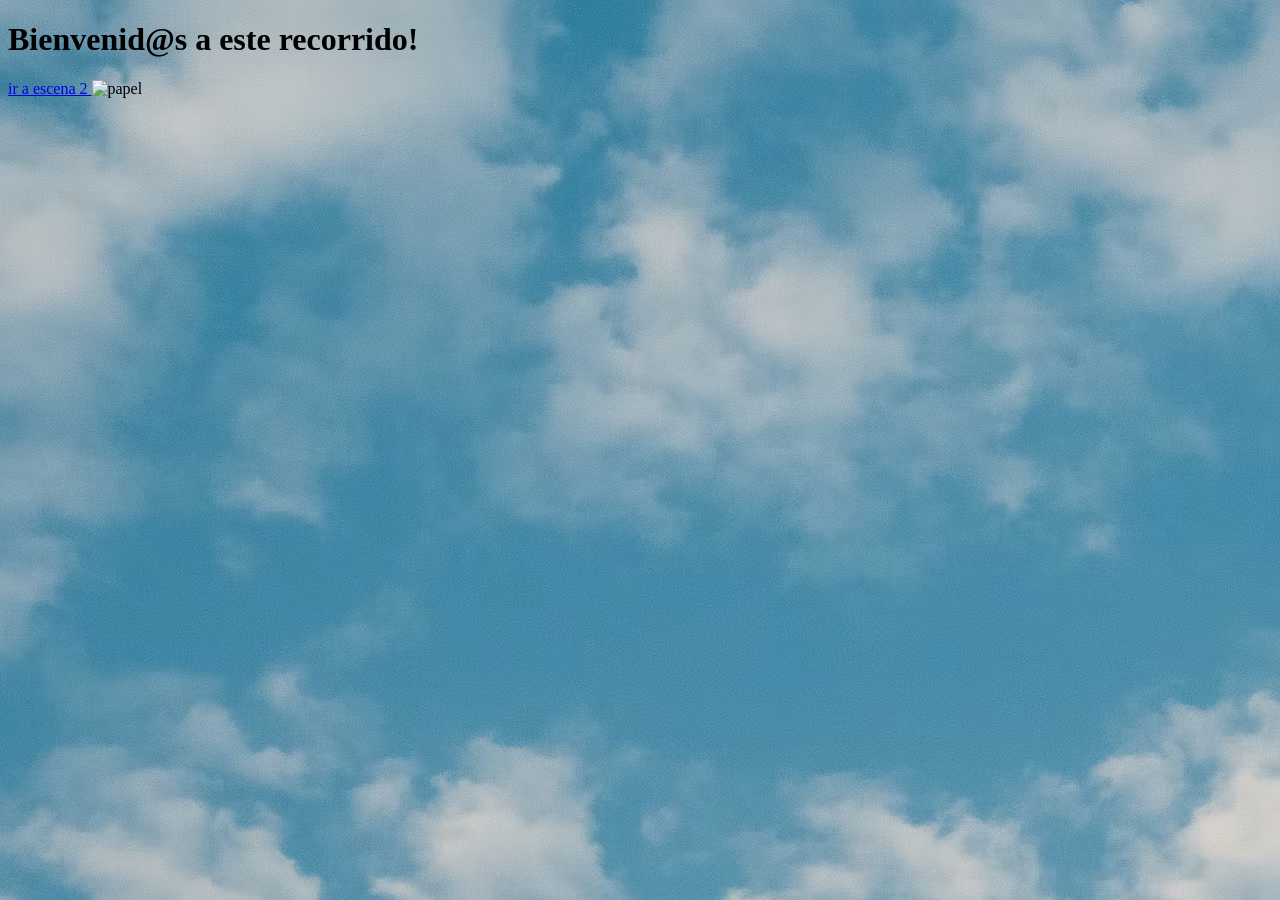
==== index.html @ e3be35d4 "imagenes del recorrido" ====
<!DOCTYPE html>
<html lang="en">
<head>
    <meta charset="UTF-8">
    <meta name="viewport" content="width=device-width, initial-scale=1.0">
    <title>Document</title>
<link rel="stylesheet" href="style.css">
<script src="script.js"></script>


</head>
<body id="index">
    <h1> Bienvenid@s a este recorrido! </h1>

    <a href="escena2.html">ir a escena 2 </a>
    <img src="assets/aviones militares.jpg" alt=" papel"/>
</body>
</html>
---- style.css ----
img{ 

    width:30vw;

}
#index{ background-image: url("/assets/Nubes\ en\ el\ cielo\ .avif");

}
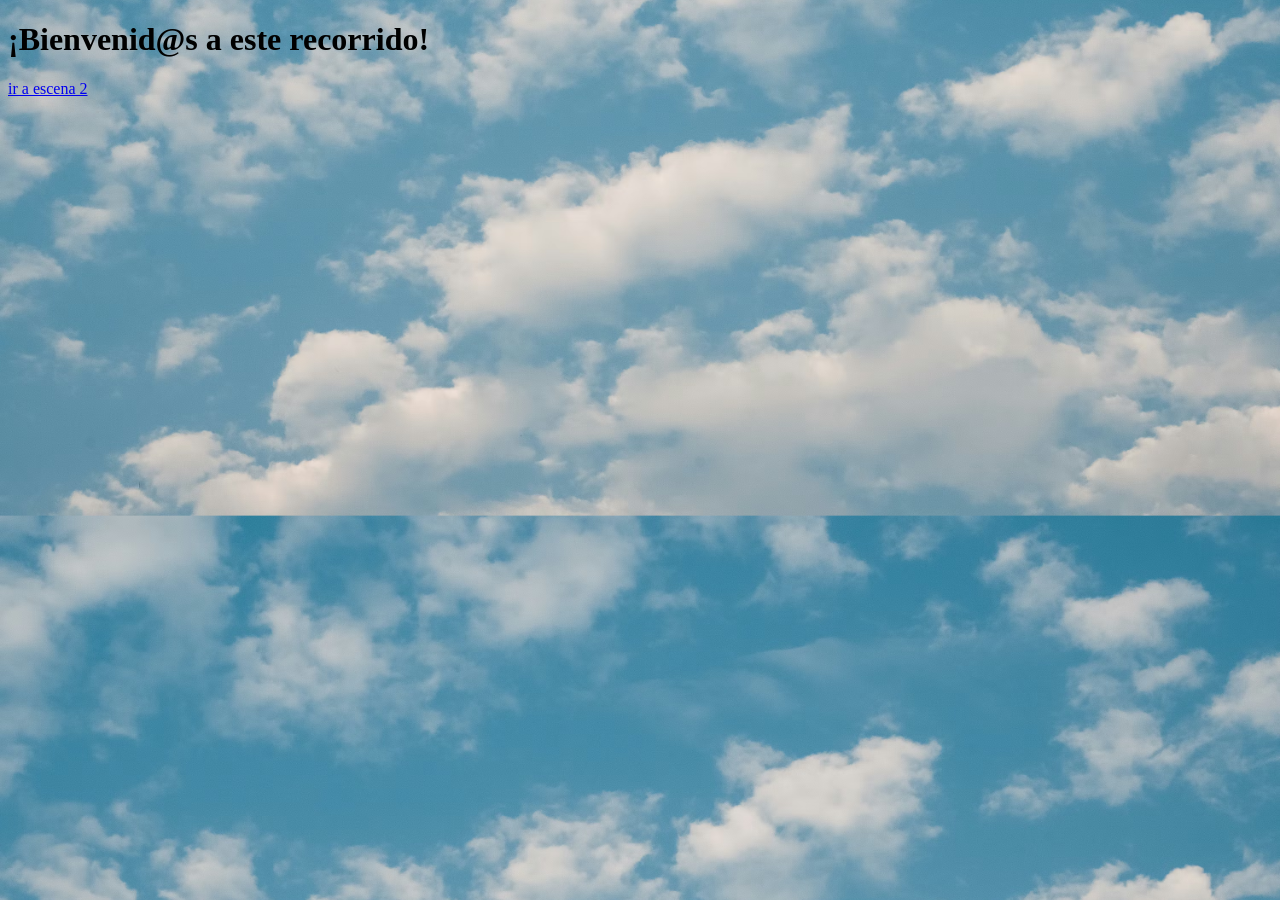
==== commit 295aed35: "super trabajo" ====
--- a/index.html
+++ b/index.html
@@ -10,9 +10,14 @@
 
 </head>
 <body id="index">
-    <h1> Bienvenid@s a este recorrido! </h1>
+    <h1> ¡Bienvenid@s a este recorrido! </h1>
 
     <a href="escena2.html">ir a escena 2 </a>
-    <img src="assets/aviones militares.jpg" alt=" papel"/>
+    <br>
+    <br>
+    <br>
+    <br>
+    <br>
+
 </body>
 </html>
--- a/style.css
+++ b/style.css
@@ -1,8 +1,15 @@
-img{ 
+img { 
+    width: 30vw;
+}
 
-    width:30vw;
+#index { 
+    background-image: url("/assets/Nubes\ en\ el\ cielo\ .avif");
+    background-size: cover;
+    background-position: center;
+}
 
-}
-#index{ background-image: url("/assets/Nubes\ en\ el\ cielo\ .avif");
-
+#escena6 { 
+    background-image: url("./assets/Cielo\ Rosado.jpg");
+    background-size: cover;
+    background-position: center;
 }
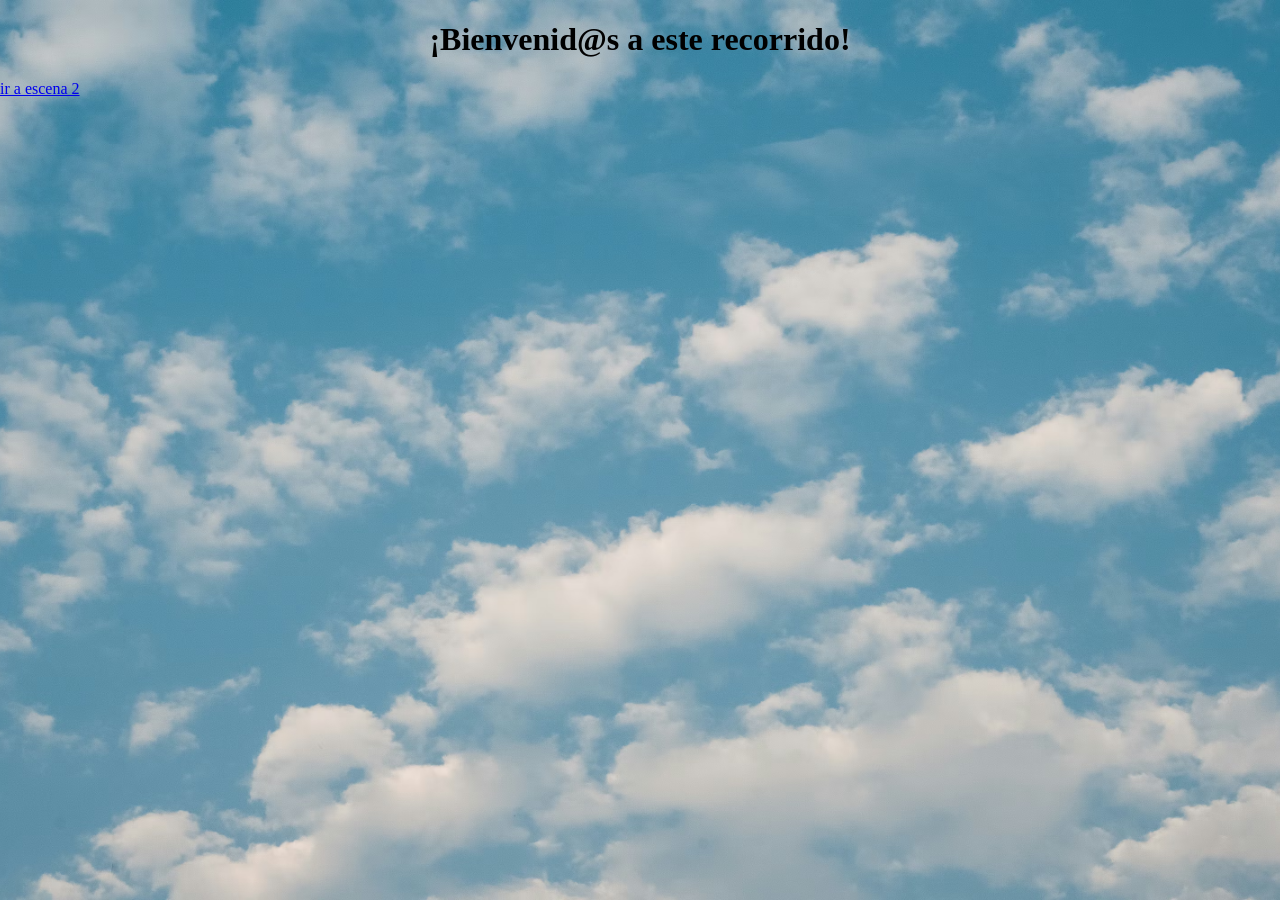
==== commit 02d36db7: "hice cambios en el index" ====
--- a/index.html
+++ b/index.html
@@ -12,6 +12,7 @@
 <body id="index">
     <h1> ¡Bienvenid@s a este recorrido! </h1>
 
+
     <a href="escena2.html">ir a escena 2 </a>
     <br>
     <br>
--- a/style.css
+++ b/style.css
@@ -1,5 +1,19 @@
+html, body {
+    width: 100%;
+    height: 100%;
+    margin: 0;
+    padding: 0;
+    overflow-x: hidden;
+}
+
+h1 {
+    text-align: center;
+}
+
 img { 
-    width: 30vw;
+    max-width: 100%;
+    height: auto;
+    display: block;
 }
 
 #index { 
@@ -12,4 +26,4 @@
     background-image: url("./assets/Cielo\ Rosado.jpg");
     background-size: cover;
     background-position: center;
-}+}
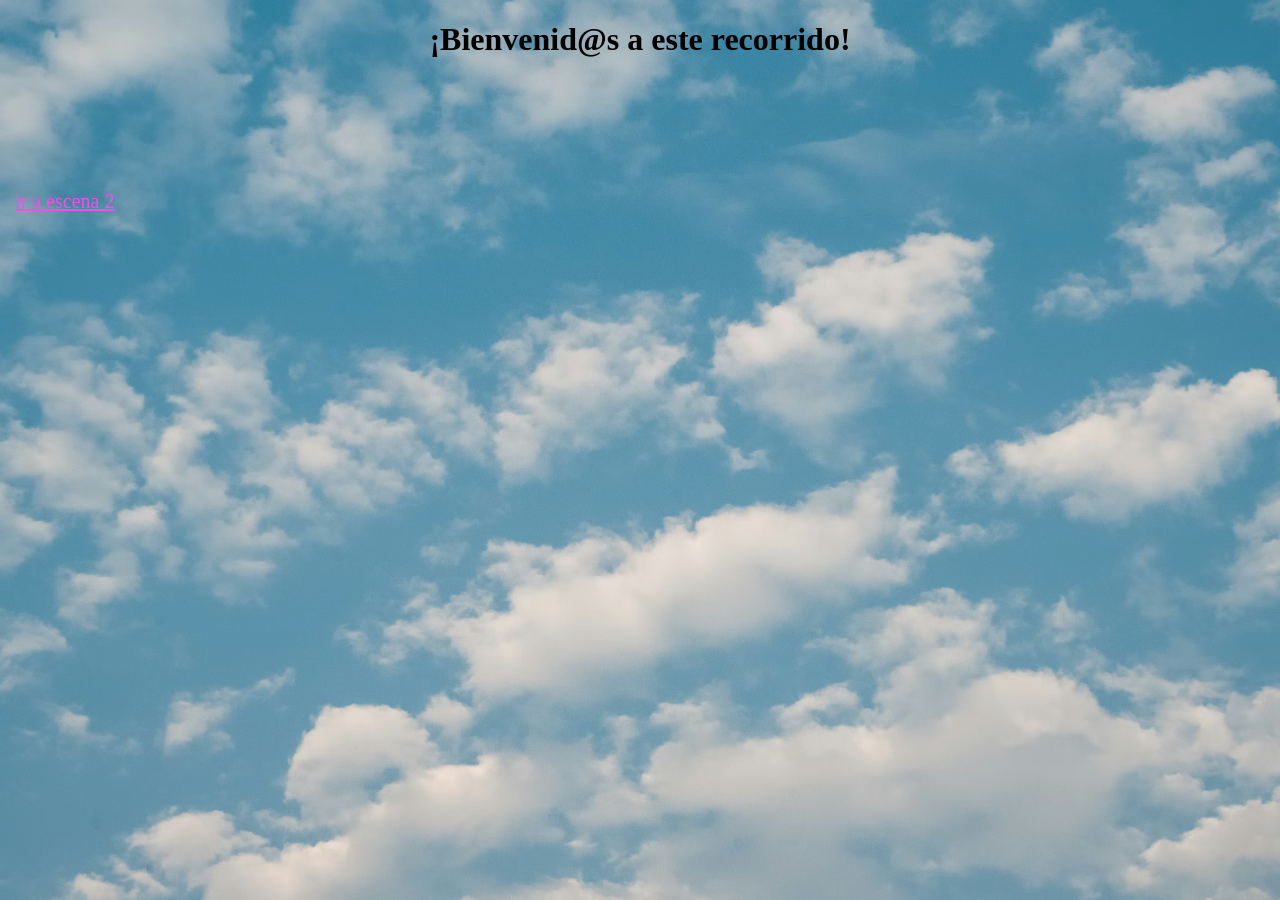
==== commit 91422e19: "cambios en el script" ====
--- a/index.html
+++ b/index.html
@@ -12,6 +12,11 @@
 <body id="index">
     <h1> ¡Bienvenid@s a este recorrido! </h1>
 
+    <br>
+    <br>
+    <br>
+    <br>
+    <br>
 
     <a href="escena2.html">ir a escena 2 </a>
     <br>
--- a/style.css
+++ b/style.css
@@ -17,13 +17,44 @@
 }
 
 #index { 
-    background-image: url("/assets/Nubes\ en\ el\ cielo\ .avif");
+    background-image: url("./assets/Nubes%20en%20el%20cielo%20.avif");
     background-size: cover;
-    background-position: center;
 }
 
 #escena6 { 
-    background-image: url("./assets/Cielo\ Rosado.jpg");
+    background-image: url("./assets/Cielo%20Rosado.jpg");
     background-size: cover;
-    background-position: center;
+    
 }
+
+a {
+    font-size: 20px;
+    padding: 10px 15px;
+    display: inline-block;
+    margin: 10px 0;
+    color: #f34eed;
+}
+
+#escena4 {
+    background-image: url("./assets/Cielo%20estrellado.jpg");
+    background-size: cover;
+}
+
+#escena4 h1,
+#escena4 a {
+    color: white;
+}
+
+#escena5{
+    background-image:url("./assets/Sol.jpg");
+    background-size: cover;
+}
+
+#escena2{ 
+    background-image: url("./assets/\ mar\ .jpg");
+    background-size: cover;
+}
+
+#escena3a {
+background-color: rgb(121, 179, 240);
+}
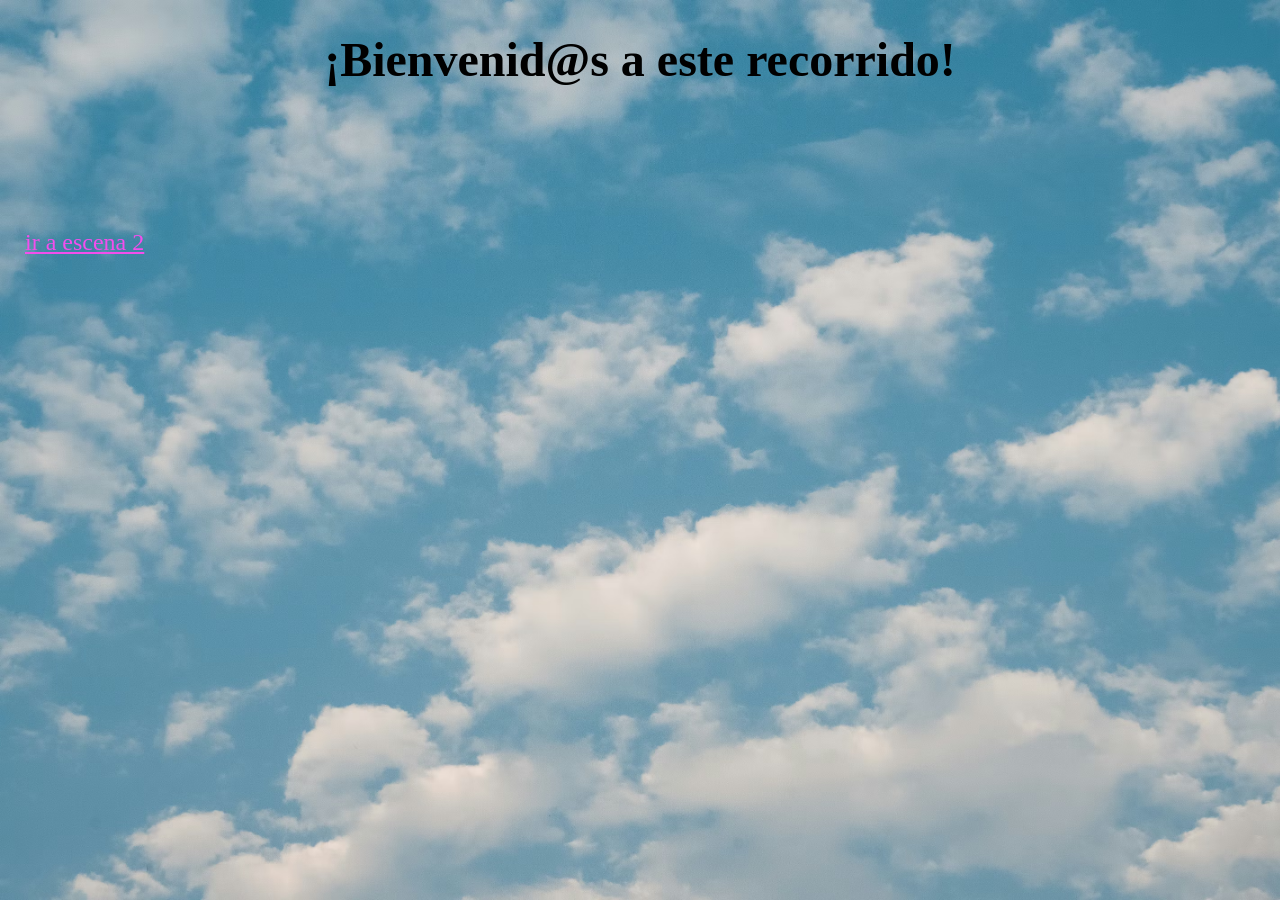
==== commit 6f8463c6: "trato de cambier el cursor" ====
--- a/index.html
+++ b/index.html
@@ -19,11 +19,7 @@
     <br>
 
     <a href="escena2.html">ir a escena 2 </a>
+    
     <br>
-    <br>
-    <br>
-    <br>
-    <br>
-
 </body>
 </html>
--- a/style.css
+++ b/style.css
@@ -1,14 +1,13 @@
 html, body {
     width: 100%;
     height: 100%;
-    margin: 0;
+     margin: 0;
     padding: 0;
-    overflow-x: hidden;
+ overflow-x: hidden;
 }
 
 h1 {
-    text-align: center;
-}
+   text-align: center;}
 
 img { 
     max-width: 100%;
@@ -21,6 +20,13 @@
     background-size: cover;
 }
 
+#index h1 {
+    font-size: 48px;
+}
+#index a {
+    font-size: 24px;
+}
+
 #escena6 { 
     background-image: url("./assets/Cielo%20Rosado.jpg");
     background-size: cover;
@@ -31,7 +37,7 @@
     font-size: 20px;
     padding: 10px 15px;
     display: inline-block;
-    margin: 10px 0;
+    margin: 10px ;
     color: #f34eed;
 }
 
@@ -57,4 +63,26 @@
 
 #escena3a {
 background-color: rgb(121, 179, 240);
-}+}
+
+
+#dibujo {
+    width: 40vw;
+    height: 40vw;
+    background-color: rgb(215, 106, 186);
+    display: flex;
+    justify-content: center;
+    align-items: center;
+    animation-name: cambiarelcolor;
+    animation-duration: 8s;
+    animation-iteration-count: infinite;
+}
+
+@keyframes cambiarelcolor {
+    0% { background-color: rgb(0, 31, 188); }
+    50% { background-color: rgb(106, 186, 215); }
+    100% { background-color: rgb(106, 150, 215); }
+
+   body {
+  cursor: url("assets/Mi-cursor.cur"), auto;
+}
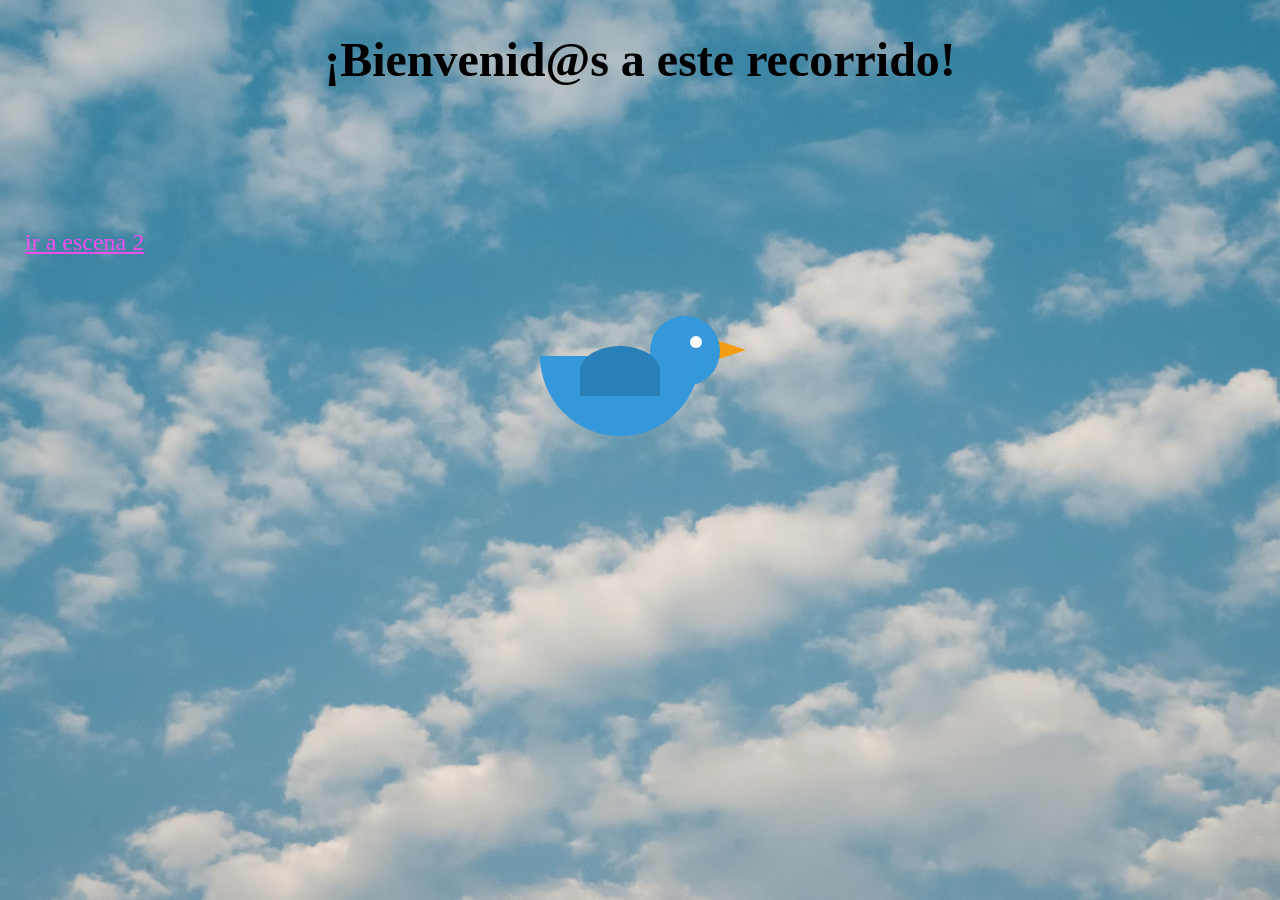
==== commit 9534871e: "se hizo un perrsonaje un pajaro en css" ====
--- a/index.html
+++ b/index.html
@@ -21,5 +21,16 @@
     <a href="escena2.html">ir a escena 2 </a>
     
     <br>
+<div class="contenedor-pajaro">
+  <div class="pajaro">
+    <div class="pico"></div>
+    <div class="cabeza"></div>
+    <div class="ojo"></div>
+    <div class="cuerpo"></div>
+    <div class="ala"></div>
+  </div>
+</div>
+
+
 </body>
 </html>
--- a/style.css
+++ b/style.css
@@ -67,22 +67,137 @@
 
 
 #dibujo {
-    width: 40vw;
-    height: 40vw;
-    background-color: rgb(215, 106, 186);
+    width: 20vw;
+    height: 20vw;
     display: flex;
     justify-content: center;
     align-items: center;
     animation-name: cambiarelcolor;
     animation-duration: 8s;
     animation-iteration-count: infinite;
+    border-radius: 50%;
+    position: absolute;
+    top: 10%;
+    right: 15%;
 }
 
 @keyframes cambiarelcolor {
-    0% { background-color: rgb(0, 31, 188); }
-    50% { background-color: rgb(106, 186, 215); }
-    100% { background-color: rgb(106, 150, 215); }
-
-   body {
-  cursor: url("assets/Mi-cursor.cur"), auto;
-}
+    0% { background-color: rgb(188, 100, 0); }
+    50% { background-color: rgb(247, 172, 21); }
+    100% { background-color: rgb(255, 238, 0); }
+}
+
+
+.rayos {
+  position: absolute;
+  width: 30vw;   
+  height: 30vw;
+  animation: girar 10s linear infinite;
+}
+
+
+.rayo {
+  position: absolute;
+  width: 4px;
+  height: 8vw;   
+  background: orange;
+  top: 0;
+  left: 50%;
+  transform-origin: bottom center;
+}
+
+
+.rayo:nth-child(1) { transform: rotate(0deg); }
+.rayo:nth-child(2) { transform: rotate(60deg); }
+.rayo:nth-child(3) { transform: rotate(120deg); }
+.rayo:nth-child(4) { transform: rotate(180deg); }
+.rayo:nth-child(5) { transform: rotate(240deg); }
+.rayo:nth-child(6) { transform: rotate(300deg); }
+
+
+@keyframes girar {
+  from { transform: rotate(0deg); }
+  to   { transform: rotate(360deg); }
+}
+ 
+.contenedor-pajaro  {
+  display: flex;
+  justify-content: center;
+  align-items: center;
+  height: 200px;
+}
+
+.pajaro {
+  position: relative;
+  width: 100px;
+  height: 60px;
+  transform: scale(2); 
+  transform-origin: center; 
+}
+
+.cuerpo {
+  position: absolute;
+  width: 80px;
+  height: 40px;
+  background: #3498db;
+  border-radius: 0 0 100px 100px; /* Forma de media luna */
+  top: 20px;
+}
+
+
+.cabeza {
+  position: absolute;
+  width: 35px;
+  height: 35px;
+  background: #3498db;
+  border-radius: 50%;
+  left: 55px;
+  top: 0;
+}
+
+.ojo {
+  position: absolute;
+  width: 6px;
+  height: 6px;
+  background: white;
+  border-radius: 50%;
+  left: 75px;
+  top: 10px;
+  z-index: 2;
+}
+
+
+.pico {
+  position: absolute;
+  width: 0;
+  height: 0;
+  border-top: 5px solid transparent;
+  border-bottom: 5px solid transparent;
+  border-left: 15px solid #f39c12;
+  left: 88px;
+  top: 12px;
+}
+
+.ala {
+  position: absolute;
+  width: 40px;
+  height: 25px;
+  background: #2980b9;
+  border-radius: 50% 50% 0 0;
+  left: 20px;
+  top: 15px;
+  transform-origin: bottom;
+  animation: fly 0.4s ease-in-out infinite alternate; /* Animación infinita */
+}
+
+
+@keyframes fly {
+  from {
+    transform: rotate(0deg);
+  }
+  to {
+    transform: rotate(-60deg);
+  }
+
+}
+
